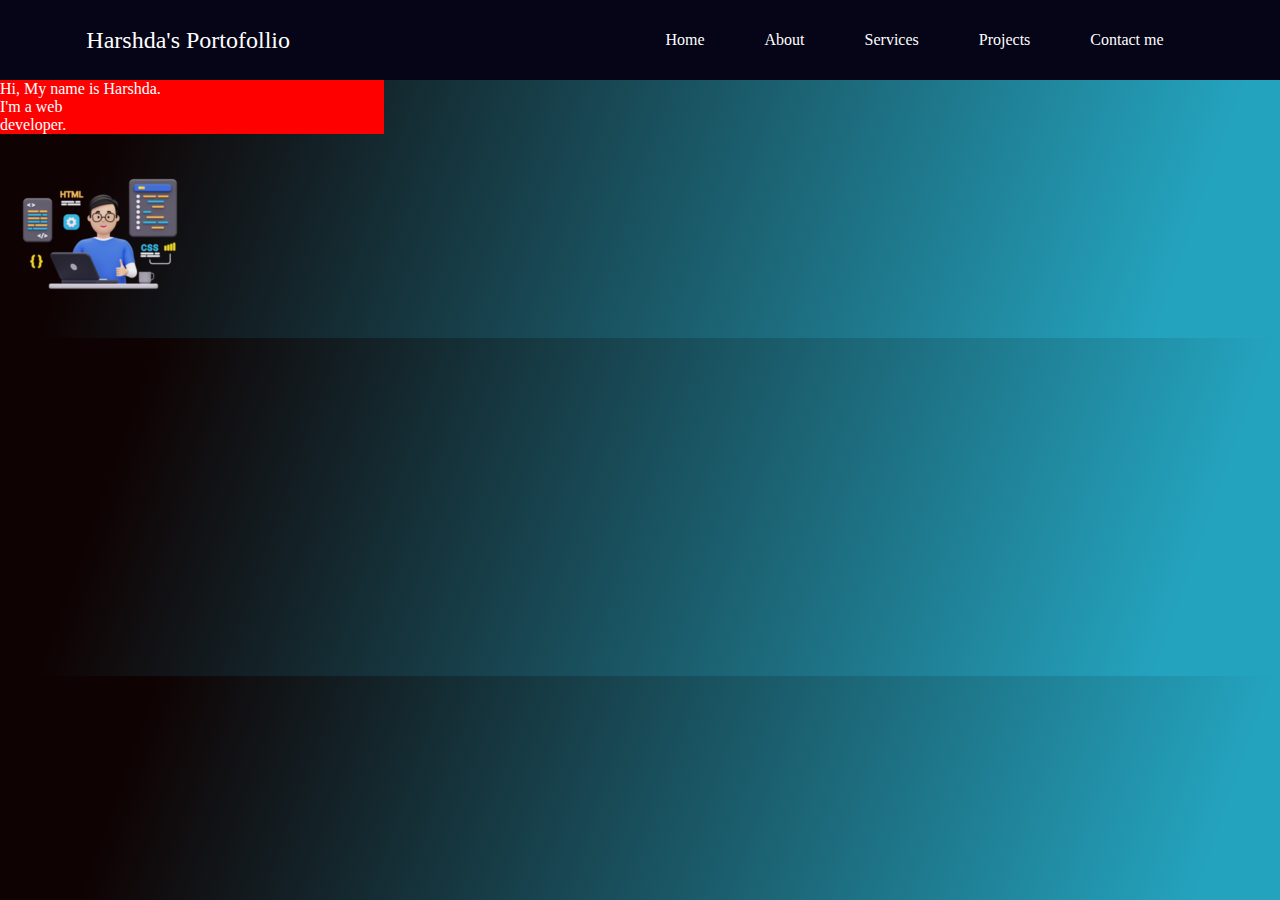
==== index.html @ 29f18069 "ref: header-added" ====
<!DOCTYPE html>
<html lang="en">

<head>
    <meta charset="UTF-8">
    <meta name="viewport" content="width=device-width, initial-scale=1.0">
    <title>Portofollio website</title>
<link rel="stylesheet" href="./css/style.css">

</head>

<body>
    <header>
        <nav>
            <div class="left">Harshda's Portofollio</div>
            <div class="right"></div>
            <ul>
                <li>Home</li>
                <li>About</li>
                <li>Services</li>
                <li>Projects</li>
                <li>Contact me</li>
            </ul>
        </nav>
    </header>

    <main>
        <section class="firstsection">
            <div class="leftsection">
                Hi, My name is Harshda.
                <div>
                    I'm a web developer.
                </div>
            </div>
            <div class="rightsection">
<img src="./images/dev.png" alt="img"/>
                </div>
        </section>
    </main>
</body>

</html>
---- css/style.css ----
* {
    margin: 0;
    padding: 0;
}

body {
    background-image: linear-gradient( 109.6deg,  rgba(15,2,2,1) 11.2%, rgba(36,163,190,1) 91.1% );

    color: white;

}

nav {
    display: flex;
    justify-content: space-around;
    align-items: center;
    height: 80px;
    background-color: rgb(5, 5, 23);
}

nav ul {
    display: flex;
    justify-content: center;
}

nav ul li {
    list-style: none;
    margin: 0 30px;
}

.left {
    font-size: 1.5rem;
}

.firstsection div {
    width: 30%;
}

.leftsection {
    background-color: red;
    width: 34px;
}

.rightsection {

}
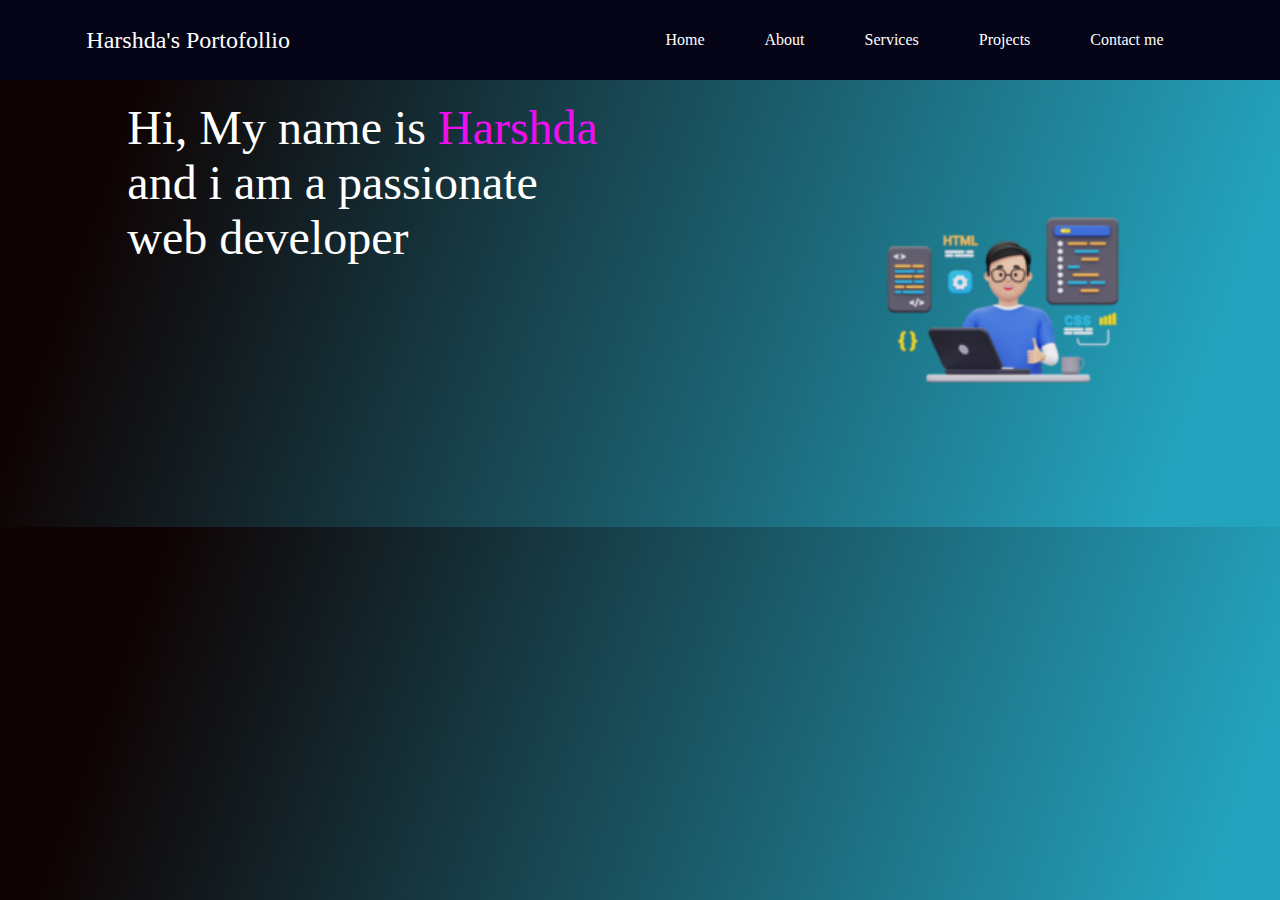
==== commit fc1940f9: "ref: name-and-dev-img-added" ====
--- a/index.html
+++ b/index.html
@@ -5,7 +5,7 @@
     <meta charset="UTF-8">
     <meta name="viewport" content="width=device-width, initial-scale=1.0">
     <title>Portofollio website</title>
-<link rel="stylesheet" href="./css/style.css">
+    <link rel="stylesheet" href="./css/style.css">
 
 </head>
 
@@ -26,15 +26,15 @@
 
     <main>
         <section class="firstsection">
-            <div class="leftsection">
-                Hi, My name is Harshda.
-                <div>
-                    I'm a web developer.
-                </div>
+             <div class="leftsection">
+                Hi, My name is <span class="purple">Harshda</span>
+                <div>and i am a passionate </div>
+                <div>web developer</div>
+                 </div>
+
+                <div class="rightsection">
+                    <img src="./images/dev.png" alt="img" />
             </div>
-            <div class="rightsection">
-<img src="./images/dev.png" alt="img"/>
-                </div>
         </section>
     </main>
 </body>
--- a/css/style.css
+++ b/css/style.css
@@ -27,20 +27,39 @@
     list-style: none;
     margin: 0 30px;
 }
+nav ul li a{
+    text-decoration: none;
+    color: white;
+}
+
+nav ul li a:hover{
+ color: aqua;
+ font-size: 20px;
+} 
+
+.purple{
+color: rgb(238, 14, 238);
+
+}
 
 .left {
     font-size: 1.5rem;
 }
 
-.firstsection div {
-    width: 30%;
+.firstsection{
+    display: flex;
+    justify-content: space-around;
+    margin: 23px 0;
+    margin-top: 20px;
 }
 
 .leftsection {
-    background-color: red;
-    width: 34px;
+
+    font-size: 3rem;
+    
 }
 
-.rightsection {
-
+.rightsection img{
+   width: 300px;
+   margin: 50px 0;
 }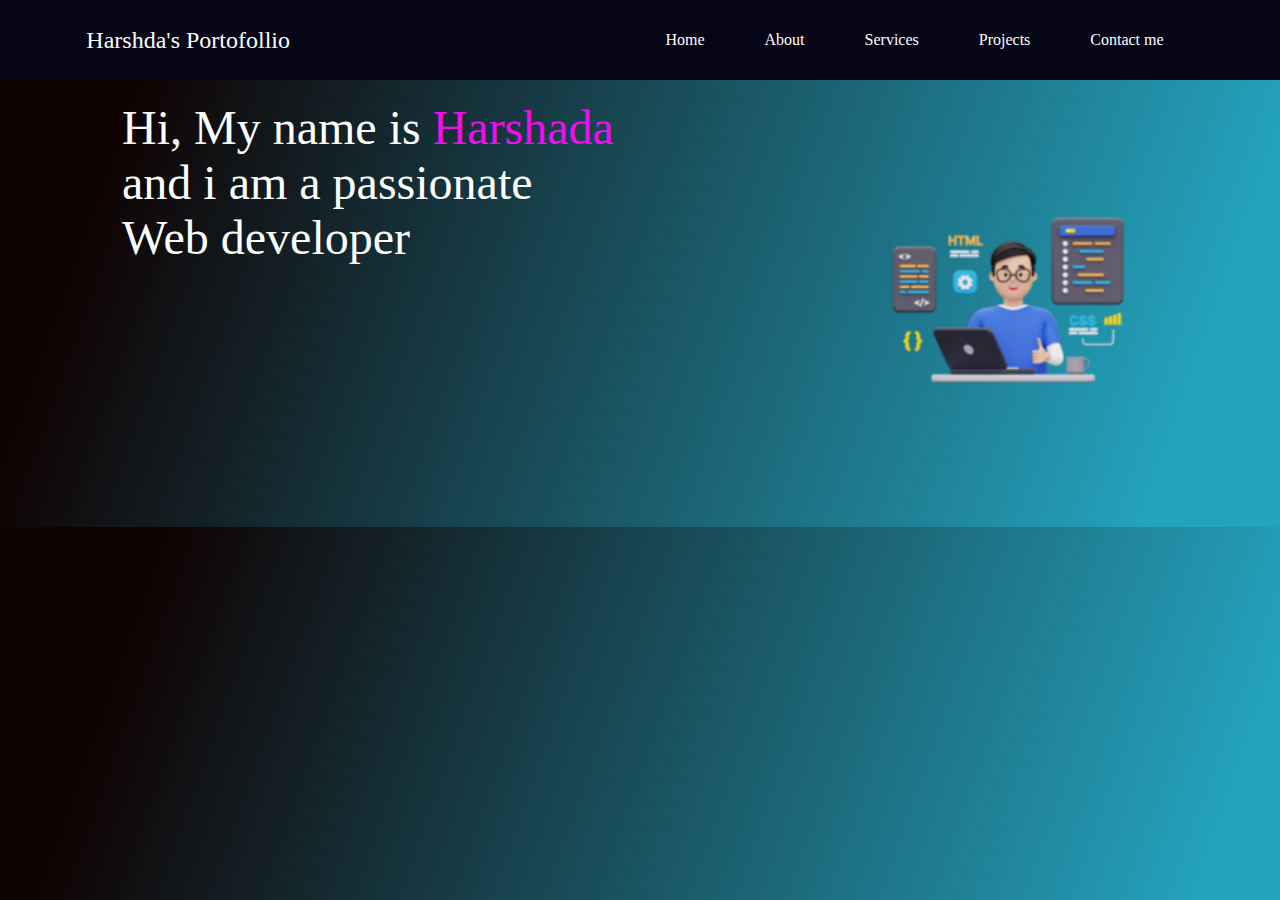
==== commit e0073675: "ref: small-changes-added" ====
--- a/index.html
+++ b/index.html
@@ -27,13 +27,13 @@
     <main>
         <section class="firstsection">
              <div class="leftsection">
-                Hi, My name is <span class="purple">Harshda</span>
+                Hi, My name is <span class="purple">Harshada</span>
                 <div>and i am a passionate </div>
-                <div>web developer</div>
+                <div>Web developer</div>
                  </div>
 
                 <div class="rightsection">
-                    <img src="./images/dev.png" alt="img" />
+                    <img src="./images/dev.png" alt="img" class="devimg" />
             </div>
         </section>
     </main>
--- a/css/style.css
+++ b/css/style.css
@@ -62,4 +62,7 @@
 .rightsection img{
    width: 300px;
    margin: 50px 0;
+}
+.devimg{
+    width: 300px;
 }